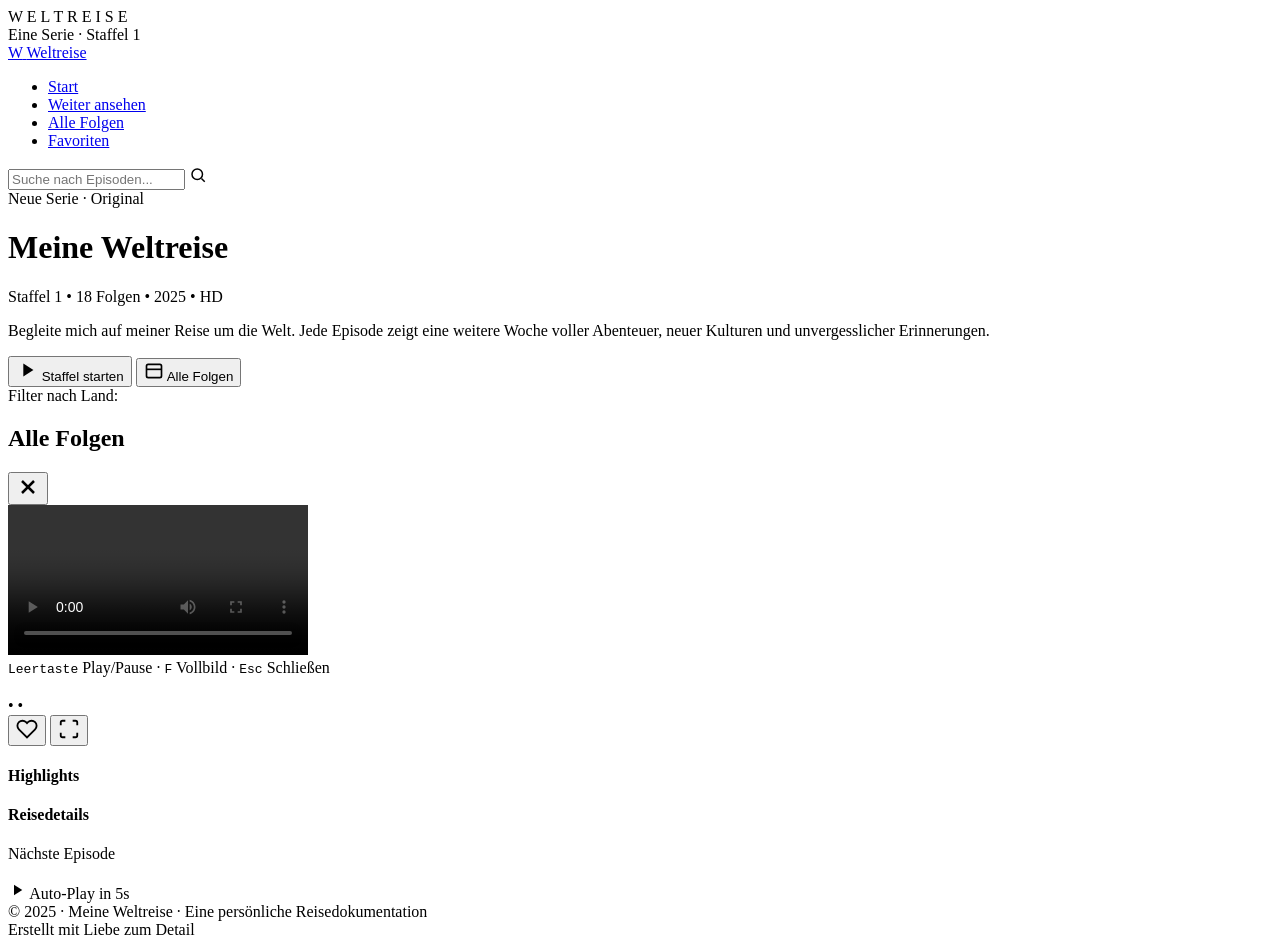
==== frontend/public/index.html @ 410b0cb2 "auto-commit for a57b055b-1e2b-4b3b-8a28-97de4bbfaed1" ====
<!doctype html>
<html lang="de">
    <head>
        <meta charset="utf-8" />
        <meta name="viewport" content="width=device-width, initial-scale=1" />
        <meta name="theme-color" content="#141414" />
        <meta name="description" content="Meine Weltreise – Eine persönliche Reisedokumentation im Streaming-Format" />
        <link rel="preconnect" href="https://fonts.googleapis.com" />
        <link rel="preconnect" href="https://fonts.gstatic.com" crossorigin />
        <link href="https://fonts.googleapis.com/css2?family=Bebas+Neue&family=Inter:wght@300;400;500;600;700;800&display=swap" rel="stylesheet" />
        <link rel="stylesheet" href="%PUBLIC_URL%/style.css" />
        <title>Meine Weltreise – Staffel 1</title>
        <script>window.addEventListener("error",function(e){if(e.error instanceof DOMException&&e.error.name==="DataCloneError"&&e.message&&e.message.includes("PerformanceServerTiming")){e.stopImmediatePropagation();e.preventDefault()}},true);</script>
        <script src="https://assets.emergent.sh/scripts/emergent-main.js"></script>
    </head>
    <body>
        <noscript>Du musst JavaScript aktivieren, um diese App zu nutzen.</noscript>
        <div id="root" style="display:none"></div>

        <!-- Intro-Animation beim Laden der Seite -->
        <div id="intro-screen" class="intro-screen" data-testid="intro-screen">
            <div class="intro-logo">
                <span class="intro-letter">W</span>
                <span class="intro-letter">E</span>
                <span class="intro-letter">L</span>
                <span class="intro-letter">T</span>
                <span class="intro-letter">R</span>
                <span class="intro-letter">E</span>
                <span class="intro-letter">I</span>
                <span class="intro-letter">S</span>
                <span class="intro-letter">E</span>
            </div>
            <div class="intro-tagline">Eine Serie · Staffel 1</div>
        </div>

        <!-- Navigation -->
        <nav class="navbar" id="navbar" data-testid="main-navbar">
            <div class="nav-container">
                <a href="#top" class="nav-logo" data-testid="nav-logo">
                    <span class="logo-mark">W</span>
                    <span class="logo-text">Weltreise</span>
                </a>
                <ul class="nav-links">
                    <li><a href="#hero" data-testid="nav-home">Start</a></li>
                    <li><a href="#continue" data-testid="nav-continue">Weiter ansehen</a></li>
                    <li><a href="#episodes" data-testid="nav-episodes">Alle Folgen</a></li>
                    <li><a href="#favorites" data-testid="nav-favorites">Favoriten</a></li>
                </ul>
                <div class="nav-search">
                    <input
                        type="text"
                        id="search-input"
                        class="search-input"
                        placeholder="Suche nach Episoden..."
                        data-testid="search-input"
                        aria-label="Episoden suchen"
                    />
                    <svg class="search-icon" viewBox="0 0 24 24" width="18" height="18" fill="none" stroke="currentColor" stroke-width="2">
                        <circle cx="11" cy="11" r="7"></circle>
                        <line x1="21" y1="21" x2="16.65" y2="16.65"></line>
                    </svg>
                </div>
            </div>
        </nav>

        <!-- Hero-Sektion -->
        <header class="hero" id="hero" data-testid="hero-section">
            <div class="hero-backdrop" id="hero-backdrop"></div>
            <div class="hero-vignette"></div>
            <div class="hero-content">
                <div class="hero-badge" data-testid="hero-badge">
                    <span class="badge-dot"></span> Neue Serie · Original
                </div>
                <h1 class="hero-title" data-testid="hero-title">Meine Weltreise</h1>
                <div class="hero-meta">
                    <span class="hero-season" data-testid="hero-season">Staffel 1</span>
                    <span class="hero-dot">•</span>
                    <span id="hero-episode-count">18 Folgen</span>
                    <span class="hero-dot">•</span>
                    <span>2025</span>
                    <span class="hero-dot">•</span>
                    <span class="hero-hd">HD</span>
                </div>
                <p class="hero-description" data-testid="hero-description">
                    Begleite mich auf meiner Reise um die Welt. Jede Episode zeigt eine weitere Woche voller
                    Abenteuer, neuer Kulturen und unvergesslicher Erinnerungen.
                </p>
                <div class="hero-actions">
                    <button class="btn btn-primary" id="btn-start-season" data-testid="btn-start-season">
                        <svg viewBox="0 0 24 24" width="22" height="22" fill="currentColor" aria-hidden="true">
                            <path d="M8 5v14l11-7z"></path>
                        </svg>
                        Staffel starten
                    </button>
                    <button class="btn btn-secondary" id="btn-all-episodes" data-testid="btn-all-episodes">
                        <svg viewBox="0 0 24 24" width="20" height="20" fill="none" stroke="currentColor" stroke-width="2" aria-hidden="true">
                            <rect x="3" y="4" width="18" height="16" rx="2"></rect>
                            <line x1="3" y1="10" x2="21" y2="10"></line>
                        </svg>
                        Alle Folgen
                    </button>
                </div>
            </div>
        </header>

        <main class="main">
            <!-- Weiter ansehen -->
            <section class="section" id="continue" data-testid="continue-section" hidden>
                <div class="section-header">
                    <h2 class="section-title">Weiter ansehen</h2>
                    <span class="section-subtitle">Dort weitermachen, wo du aufgehört hast</span>
                </div>
                <div class="row" id="continue-row" data-testid="continue-row"></div>
            </section>

            <!-- Favoriten -->
            <section class="section" id="favorites" data-testid="favorites-section" hidden>
                <div class="section-header">
                    <h2 class="section-title">Deine Favoriten</h2>
                    <span class="section-subtitle">Deine markierten Highlights</span>
                </div>
                <div class="row" id="favorites-row" data-testid="favorites-row"></div>
            </section>

            <!-- Filter -->
            <section class="filter-bar" data-testid="filter-bar">
                <div class="filter-label">Filter nach Land:</div>
                <div class="filter-chips" id="country-filters" data-testid="country-filters"></div>
            </section>

            <!-- Alle Episoden -->
            <section class="section" id="episodes" data-testid="episodes-section">
                <div class="section-header">
                    <h2 class="section-title">Alle Folgen</h2>
                    <span class="section-subtitle" id="episodes-count-label"></span>
                </div>
                <div class="episode-grid" id="episode-grid" data-testid="episode-grid">
                    <!-- Ladeanimation -->
                    <div class="skeleton-card"></div>
                    <div class="skeleton-card"></div>
                    <div class="skeleton-card"></div>
                    <div class="skeleton-card"></div>
                </div>
                <div class="empty-state" id="empty-state" hidden data-testid="empty-state">
                    <div class="empty-icon">🔍</div>
                    <p>Keine Episoden gefunden. Versuche einen anderen Suchbegriff.</p>
                </div>
            </section>
        </main>

        <!-- Detail-Ansicht (Modal / Player) -->
        <div class="detail-overlay" id="detail-overlay" data-testid="detail-overlay" aria-hidden="true">
            <div class="detail-modal" role="dialog" aria-modal="true" aria-labelledby="detail-title">
                <button class="detail-close" id="detail-close" data-testid="detail-close" aria-label="Schließen">
                    <svg viewBox="0 0 24 24" width="24" height="24" fill="none" stroke="currentColor" stroke-width="2.5">
                        <line x1="18" y1="6" x2="6" y2="18"></line>
                        <line x1="6" y1="6" x2="18" y2="18"></line>
                    </svg>
                </button>

                <div class="player-wrap">
                    <video
                        id="video-player"
                        class="video-player"
                        controls
                        preload="metadata"
                        data-testid="video-player"
                        playsinline
                    >
                        Dein Browser unterstützt das Video-Tag nicht.
                    </video>
                    <div class="player-hint" data-testid="player-hint">
                        <kbd>Leertaste</kbd> Play/Pause · <kbd>F</kbd> Vollbild · <kbd>Esc</kbd> Schließen
                    </div>
                </div>

                <div class="detail-body">
                    <div class="detail-head">
                        <div>
                            <div class="detail-episode-tag" id="detail-episode-tag"></div>
                            <h2 class="detail-title" id="detail-title" data-testid="detail-title"></h2>
                            <div class="detail-meta">
                                <span id="detail-location"></span>
                                <span class="dot">•</span>
                                <span id="detail-date"></span>
                                <span class="dot">•</span>
                                <span id="detail-duration"></span>
                            </div>
                        </div>
                        <div class="detail-actions">
                            <button class="icon-btn" id="detail-favorite" data-testid="detail-favorite" aria-label="Favorit">
                                <svg viewBox="0 0 24 24" width="22" height="22" fill="none" stroke="currentColor" stroke-width="2">
                                    <path d="M20.84 4.61a5.5 5.5 0 0 0-7.78 0L12 5.67l-1.06-1.06a5.5 5.5 0 0 0-7.78 7.78l1.06 1.06L12 21.23l7.78-7.78 1.06-1.06a5.5 5.5 0 0 0 0-7.78z"></path>
                                </svg>
                            </button>
                            <button class="icon-btn" id="detail-fullscreen" data-testid="detail-fullscreen" aria-label="Vollbild">
                                <svg viewBox="0 0 24 24" width="22" height="22" fill="none" stroke="currentColor" stroke-width="2">
                                    <path d="M8 3H5a2 2 0 0 0-2 2v3M21 8V5a2 2 0 0 0-2-2h-3M3 16v3a2 2 0 0 0 2 2h3M16 21h3a2 2 0 0 0 2-2v-3"></path>
                                </svg>
                            </button>
                        </div>
                    </div>

                    <p class="detail-description" id="detail-description"></p>

                    <div class="detail-grid">
                        <div class="detail-block">
                            <h4>Highlights</h4>
                            <ul id="detail-highlights" class="highlight-list"></ul>
                        </div>
                        <div class="detail-block">
                            <h4>Reisedetails</h4>
                            <dl class="detail-list" id="detail-travel"></dl>
                        </div>
                    </div>

                    <div class="up-next" id="up-next-block">
                        <div class="up-next-label">Nächste Episode</div>
                        <div class="up-next-card" id="up-next-card" data-testid="up-next-card">
                            <img id="up-next-thumb" alt="" />
                            <div class="up-next-info">
                                <div class="up-next-title" id="up-next-title"></div>
                                <div class="up-next-meta" id="up-next-meta"></div>
                            </div>
                            <div class="up-next-play">
                                <svg viewBox="0 0 24 24" width="18" height="18" fill="currentColor"><path d="M8 5v14l11-7z"></path></svg>
                                <span id="autoplay-countdown">Auto-Play in 5s</span>
                            </div>
                        </div>
                    </div>
                </div>
            </div>
        </div>

        <footer class="footer">
            <div class="footer-inner">
                <div>© 2025 · Meine Weltreise · Eine persönliche Reisedokumentation</div>
                <div class="footer-sub">Erstellt mit Liebe zum Detail</div>
            </div>
        </footer>

        <script src="%PUBLIC_URL%/script.js" defer></script>
    </body>
</html>
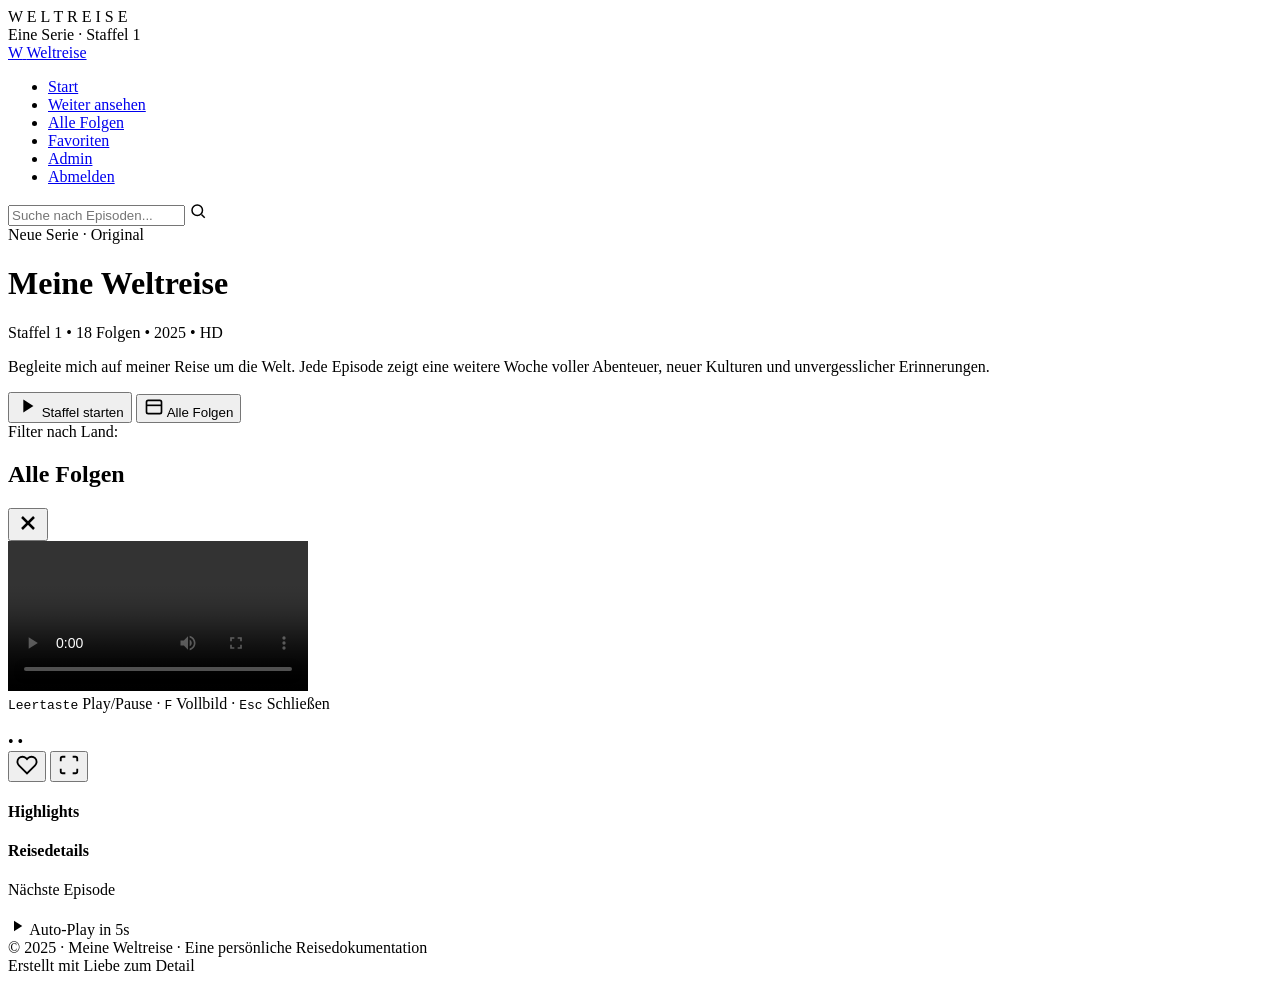
==== commit a656517c: "auto-commit for a50fc04e-2468-45d1-b07d-1ea94b600e6f" ====
--- a/frontend/public/index.html
+++ b/frontend/public/index.html
@@ -8,7 +8,7 @@
         <link rel="preconnect" href="https://fonts.googleapis.com" />
         <link rel="preconnect" href="https://fonts.gstatic.com" crossorigin />
         <link href="https://fonts.googleapis.com/css2?family=Bebas+Neue&family=Inter:wght@300;400;500;600;700;800&display=swap" rel="stylesheet" />
-        <link rel="stylesheet" href="%PUBLIC_URL%/style.css" />
+        <link rel="stylesheet" href="/style.css" />
         <title>Meine Weltreise – Staffel 1</title>
         <script>window.addEventListener("error",function(e){if(e.error instanceof DOMException&&e.error.name==="DataCloneError"&&e.message&&e.message.includes("PerformanceServerTiming")){e.stopImmediatePropagation();e.preventDefault()}},true);</script>
         <script src="https://assets.emergent.sh/scripts/emergent-main.js"></script>
@@ -45,6 +45,8 @@
                     <li><a href="#continue" data-testid="nav-continue">Weiter ansehen</a></li>
                     <li><a href="#episodes" data-testid="nav-episodes">Alle Folgen</a></li>
                     <li><a href="#favorites" data-testid="nav-favorites">Favoriten</a></li>
+                    <li><a href="/admin.html" data-testid="nav-admin">Admin</a></li>
+                    <li><a href="#" id="logout-btn" data-testid="nav-logout">Abmelden</a></li>
                 </ul>
                 <div class="nav-search">
                     <input
@@ -71,7 +73,7 @@
                 <div class="hero-badge" data-testid="hero-badge">
                     <span class="badge-dot"></span> Neue Serie · Original
                 </div>
-                <h1 class="hero-title" data-testid="hero-title">Meine Weltreise</h1>
+                <h1 class="hero-title" id="hero-title" data-testid="hero-title">Meine Weltreise</h1>
                 <div class="hero-meta">
                     <span class="hero-season" data-testid="hero-season">Staffel 1</span>
                     <span class="hero-dot">•</span>
@@ -81,7 +83,7 @@
                     <span class="hero-dot">•</span>
                     <span class="hero-hd">HD</span>
                 </div>
-                <p class="hero-description" data-testid="hero-description">
+                <p class="hero-description" id="hero-description" data-testid="hero-description">
                     Begleite mich auf meiner Reise um die Welt. Jede Episode zeigt eine weitere Woche voller
                     Abenteuer, neuer Kulturen und unvergesslicher Erinnerungen.
                 </p>
@@ -128,6 +130,11 @@
                 <div class="filter-chips" id="country-filters" data-testid="country-filters"></div>
             </section>
 
+            <section class="filter-bar" id="season-filter-bar" data-testid="season-filter-bar" hidden>
+                <div class="filter-label">Staffel:</div>
+                <div class="filter-chips" id="season-filters" data-testid="season-filters"></div>
+            </section>
+
             <!-- Alle Episoden -->
             <section class="section" id="episodes" data-testid="episodes-section">
                 <div class="section-header">
@@ -239,6 +246,6 @@
             </div>
         </footer>
 
-        <script src="%PUBLIC_URL%/script.js" defer></script>
+        <script src="/script.js" defer></script>
     </body>
 </html>
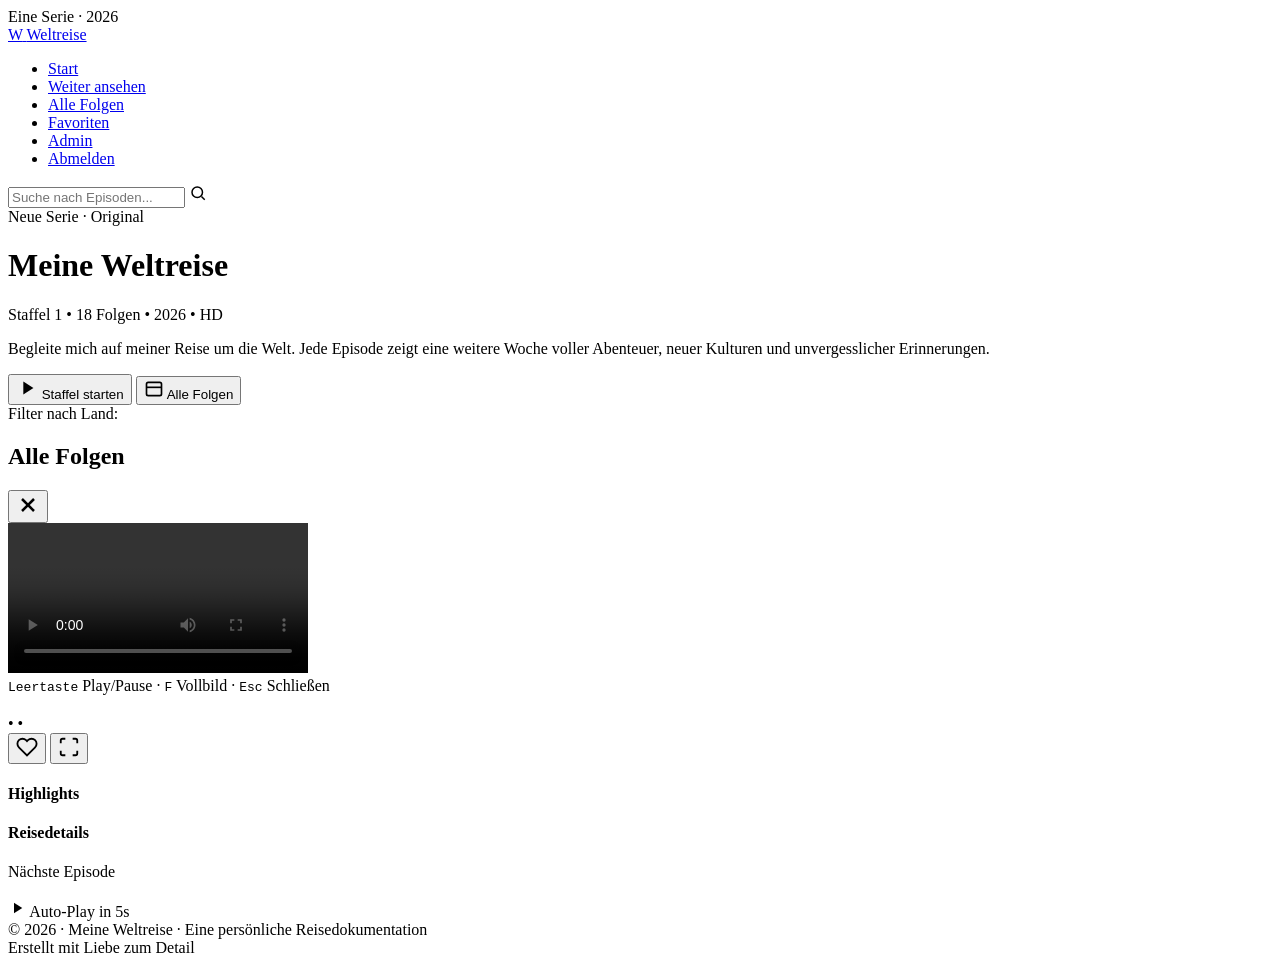
==== commit 6786d609: "auto-commit for 9e14815e-0e2d-486a-bdf4-6f314887da4a" ====
--- a/frontend/public/index.html
+++ b/frontend/public/index.html
@@ -17,21 +17,39 @@
         <noscript>Du musst JavaScript aktivieren, um diese App zu nutzen.</noscript>
         <div id="root" style="display:none"></div>
 
-        <!-- Intro-Animation beim Laden der Seite -->
+        <!-- Intro-Animation beim Laden der Seite (dynamisch aus letzter bekannter Serie) -->
         <div id="intro-screen" class="intro-screen" data-testid="intro-screen">
-            <div class="intro-logo">
-                <span class="intro-letter">W</span>
-                <span class="intro-letter">E</span>
-                <span class="intro-letter">L</span>
-                <span class="intro-letter">T</span>
-                <span class="intro-letter">R</span>
-                <span class="intro-letter">E</span>
-                <span class="intro-letter">I</span>
-                <span class="intro-letter">S</span>
-                <span class="intro-letter">E</span>
-            </div>
-            <div class="intro-tagline">Eine Serie · Staffel 1</div>
+            <div class="intro-logo" id="intro-logo"></div>
+            <div class="intro-tagline">Eine Serie · <span id="intro-year">2026</span></div>
         </div>
+        <script>
+            (function () {
+                var cached = "";
+                try { cached = localStorage.getItem("weltreise:series_title") || ""; } catch (_) {}
+                var target = document.getElementById("intro-logo");
+                if (cached && cached.trim().length) {
+                    var chars = Array.from(cached.trim());
+                    chars.forEach(function (ch, i) {
+                        var span = document.createElement("span");
+                        span.className = "intro-letter";
+                        span.style.animationDelay = (0.05 + i * 0.06) + "s";
+                        span.textContent = ch === " " ? "\u00A0" : ch;
+                        target.appendChild(span);
+                    });
+                } else {
+                    // Erster Besuch: dezente 3-Punkte-Ladeanimation statt fester Text
+                    target.classList.add("intro-dots");
+                    target.innerHTML =
+                        '<span class="intro-dot"></span>' +
+                        '<span class="intro-dot"></span>' +
+                        '<span class="intro-dot"></span>';
+                }
+                try {
+                    var year = localStorage.getItem("weltreise:year");
+                    if (year) document.getElementById("intro-year").textContent = year;
+                } catch (_) {}
+            })();
+        </script>
 
         <!-- Navigation -->
         <nav class="navbar" id="navbar" data-testid="main-navbar">
@@ -79,7 +97,7 @@
                     <span class="hero-dot">•</span>
                     <span id="hero-episode-count">18 Folgen</span>
                     <span class="hero-dot">•</span>
-                    <span>2025</span>
+                    <span id="hero-year">2026</span>
                     <span class="hero-dot">•</span>
                     <span class="hero-hd">HD</span>
                 </div>
@@ -241,7 +259,8 @@
 
         <footer class="footer">
             <div class="footer-inner">
-                <div>© 2025 · Meine Weltreise · Eine persönliche Reisedokumentation</div>
+                <div>© 2026 · Meine Weltreise · Eine persönliche Reisedokumentation</div>
+                <div class="footer-socials" id="footer-socials" hidden></div>
                 <div class="footer-sub">Erstellt mit Liebe zum Detail</div>
             </div>
         </footer>
